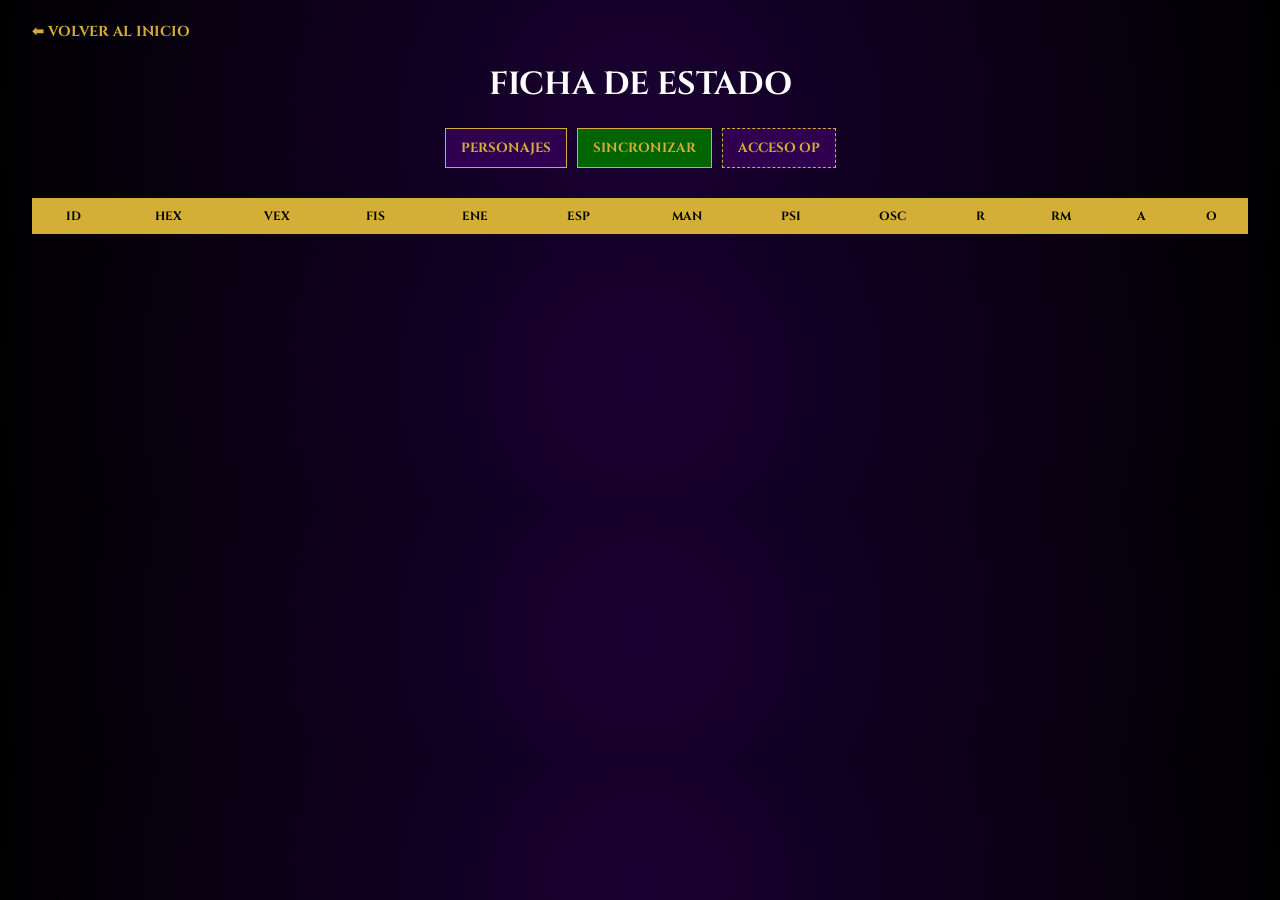
==== estadisticas/index.html @ 6cb8f5cd "Update index.html" ====
<!DOCTYPE html>
<html lang="es">
<head>
    <meta charset="UTF-8">
    <title>HEX - FICHA DE ESTADO</title>
    <link rel="icon" type="image/png" href="../img/icon.png"> 
    <link rel="stylesheet" href="../stylestats.css?v=5.0"> 
</head>
<body>
    <div class="container-hex">
        <div style="text-align: left; margin-bottom: 20px;"><a href="../index.html" style="color:#d4af37; text-decoration:none; font-weight:bold; font-size:0.9em;">⬅ VOLVER AL INICIO</a></div>
        <h1>FICHA DE ESTADO</h1>
        
        <nav>
            <button onclick="window.mostrarPagina('publico')">PERSONAJES</button>
            <button onclick="window.actualizarTodo()" style="background:#006400;">SINCRONIZAR</button>
            <button onclick="window.ejecutarSyncLog()" style="background:#2e004f; border-style: dashed;">ACCESO OP</button>
        </nav>

        <section id="pag-publico" class="pagina">
            <div id="contenedor-catalog" class="catalog-grid"></div>
            <div id="contenedor-tabla" class="table-container"></div>
        </section>

        <section id="pag-admin" class="pagina" style="display:none;">
            <div id="panel-op-central"></div>
        </section>
    </div>
    <script type="module" src="stats-main.js?v=5.0"></script>
</body>
</html>
---- stylestats.css ----
@import url('https://fonts.googleapis.com/css2?family=Cinzel:wght@400;700&display=swap');

body { 
    font-family: 'Cinzel', serif; background-color: #0a0014; color: #fff; 
    margin: 0; padding: 20px; background-image: radial-gradient(circle, #1a0033 0%, #000 100%); 
}

.container-hex { width: 98%; margin: 0 auto; max-width: 1400px; text-align: center; }

/* Botones y Navegación */
nav { display: flex; justify-content: center; gap: 10px; margin-bottom: 30px; }
button { 
    background: #2e004f; color: #d4af37; border: 1px solid #d4af37; 
    padding: 10px 15px; cursor: pointer; font-family: 'Cinzel'; font-weight: bold; transition: 0.3s;
}
button:hover { background: #d4af37; color: #000; }

/* Catálogo de Personajes 4x4 */
.catalog-grid { display: grid; grid-template-columns: repeat(4, 1fr); gap: 20px; margin-top: 20px; }
.personaje-card { 
    background: rgba(30, 0, 60, 0.8); border: 1px solid #d4af37; 
    padding: 15px; border-radius: 10px; cursor: pointer; transition: 0.3s;
}
.personaje-card:hover { transform: scale(1.02); border-color: #fff; }
.img-p { width: 100px; height: 100px; border-radius: 50%; border: 2px solid #d4af37; object-fit: cover; }

/* Barras de Vida/Hex */
.bar-container { background: #000; border: 1px solid #d4af3744; height: 22px; border-radius: 4px; position: relative; overflow: hidden; margin-top: 8px; }
.bar-fill { height: 100%; transition: width 1s ease; }
.bar-text { position: absolute; width: 100%; text-align: center; font-size: 0.7em; font-weight: bold; line-height: 22px; z-index: 2; color: #fff; text-shadow: 1px 1px 2px #000; }
.bar-red { background: linear-gradient(90deg, #600, #f00); }
.bar-purple { background: linear-gradient(90deg, #201, #9932cc); }

/* Tabla de Datos (A-P) */
.table-responsive { overflow-x: auto; margin-top: 30px; background: rgba(0,0,0,0.4); }
table { width: 100%; border-collapse: collapse; font-size: 0.75em; }
th { background: #d4af37; color: #000; padding: 10px; }
td { padding: 8px; border-bottom: 1px solid #d4af3722; text-align: center; }

/* Diseñador OP */
.designer-grid { display: grid; grid-template-columns: repeat(3, 1fr); gap: 10px; margin: 20px 0; }
input { background: #120024; color: #fff; border: 1px solid #d4af37; padding: 8px; width: 100%; box-sizing: border-box; }

@media (max-width: 900px) { .catalog-grid { grid-template-columns: repeat(2, 1fr); } }
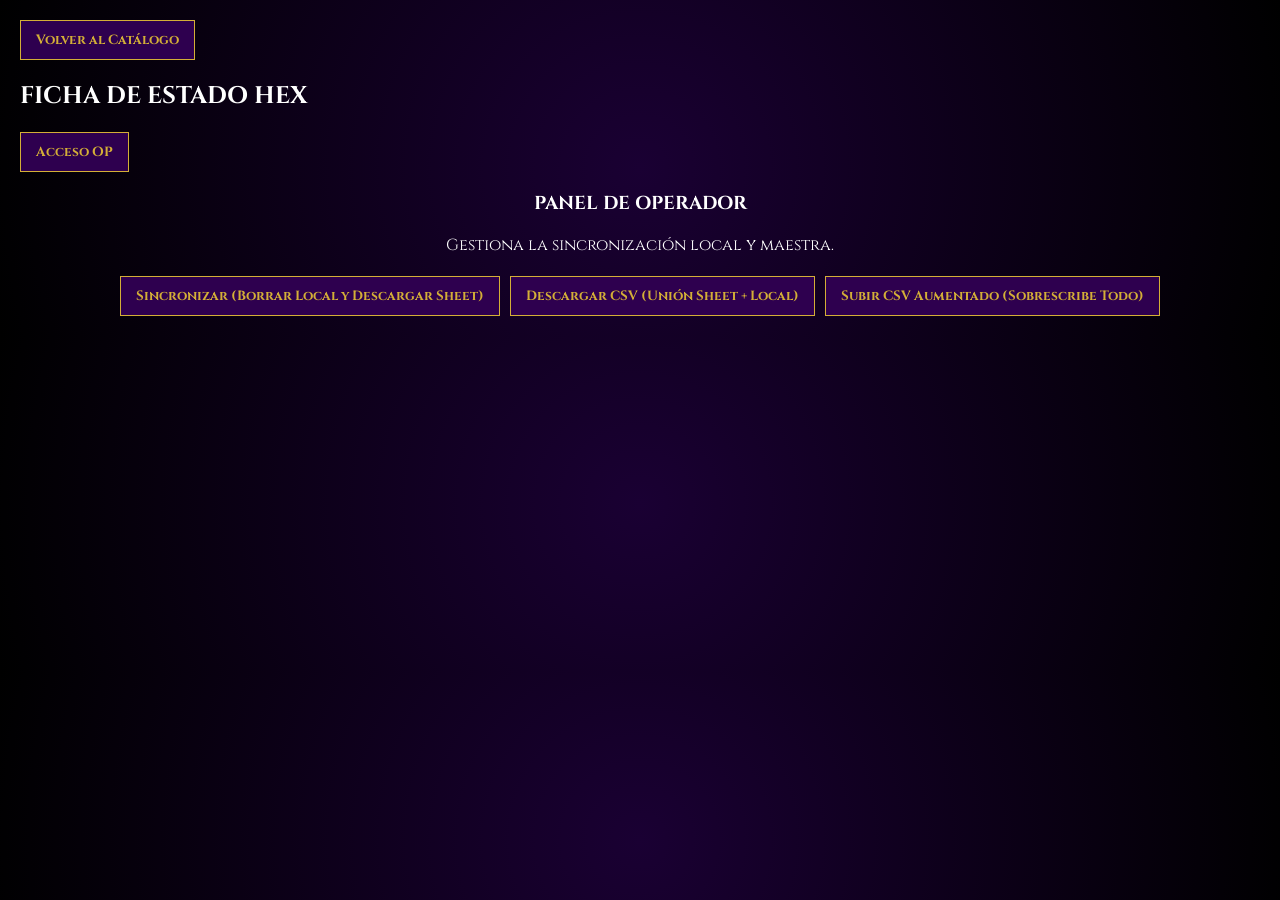
==== commit ba329701: "Update index.html" ====
--- a/estadisticas/index.html
+++ b/estadisticas/index.html
@@ -2,30 +2,31 @@
 <html lang="es">
 <head>
     <meta charset="UTF-8">
-    <title>HEX - FICHA DE ESTADO</title>
-    <link rel="icon" type="image/png" href="../img/icon.png"> 
-    <link rel="stylesheet" href="../stylestats.css?v=5.0"> 
+    <title>Ficha de Estado - HEX</title>
+    <link rel="stylesheet" href="../stylestats.css">
 </head>
 <body>
-    <div class="container-hex">
-        <div style="text-align: left; margin-bottom: 20px;"><a href="../index.html" style="color:#d4af37; text-decoration:none; font-weight:bold; font-size:0.9em;">⬅ VOLVER AL INICIO</a></div>
-        <h1>FICHA DE ESTADO</h1>
-        
-        <nav>
-            <button onclick="window.mostrarPagina('publico')">PERSONAJES</button>
-            <button onclick="window.actualizarTodo()" style="background:#006400;">SINCRONIZAR</button>
-            <button onclick="window.ejecutarSyncLog()" style="background:#2e004f; border-style: dashed;">ACCESO OP</button>
-        </nav>
+    <div class="nav-bar">
+        <button onclick="window.mostrarCatalogo()">Volver al Catálogo</button>
+        <h2>FICHA DE ESTADO HEX</h2>
+        <button onclick="window.abrirMenuOP()">Acceso OP</button>
+    </div>
 
-        <section id="pag-publico" class="pagina">
-            <div id="contenedor-catalog" class="catalog-grid"></div>
-            <div id="contenedor-tabla" class="table-container"></div>
-        </section>
+    <div id="vista-catalogo" class="catalogo-grid"></div>
+    <div id="vista-detalle" class="detalle-container oculto"></div>
+    
+    <div id="vista-op" class="detalle-container oculto" style="text-align: center;">
+        <h3>PANEL DE OPERADOR</h3>
+        <p>Gestiona la sincronización local y maestra.</p>
+        <div style="display: flex; gap: 10px; justify-content: center; flex-wrap: wrap; margin-top: 20px;">
+            <button onclick="window.forzarSincronizacion()" class="btn-green">Sincronizar (Borrar Local y Descargar Sheet)</button>
+            <button onclick="window.descargarAumentada()">Descargar CSV (Unión Sheet + Local)</button>
+            
+            <input type="file" id="subir-csv" accept=".csv" style="display: none;" onchange="window.subirAumentada(event)">
+            <button onclick="document.getElementById('subir-csv').click()" class="btn-red">Subir CSV Aumentado (Sobrescribe Todo)</button>
+        </div>
+    </div>
 
-        <section id="pag-admin" class="pagina" style="display:none;">
-            <div id="panel-op-central"></div>
-        </section>
-    </div>
-    <script type="module" src="stats-main.js?v=5.0"></script>
+    <script type="module" src="stats-main.js"></script>
 </body>
 </html>
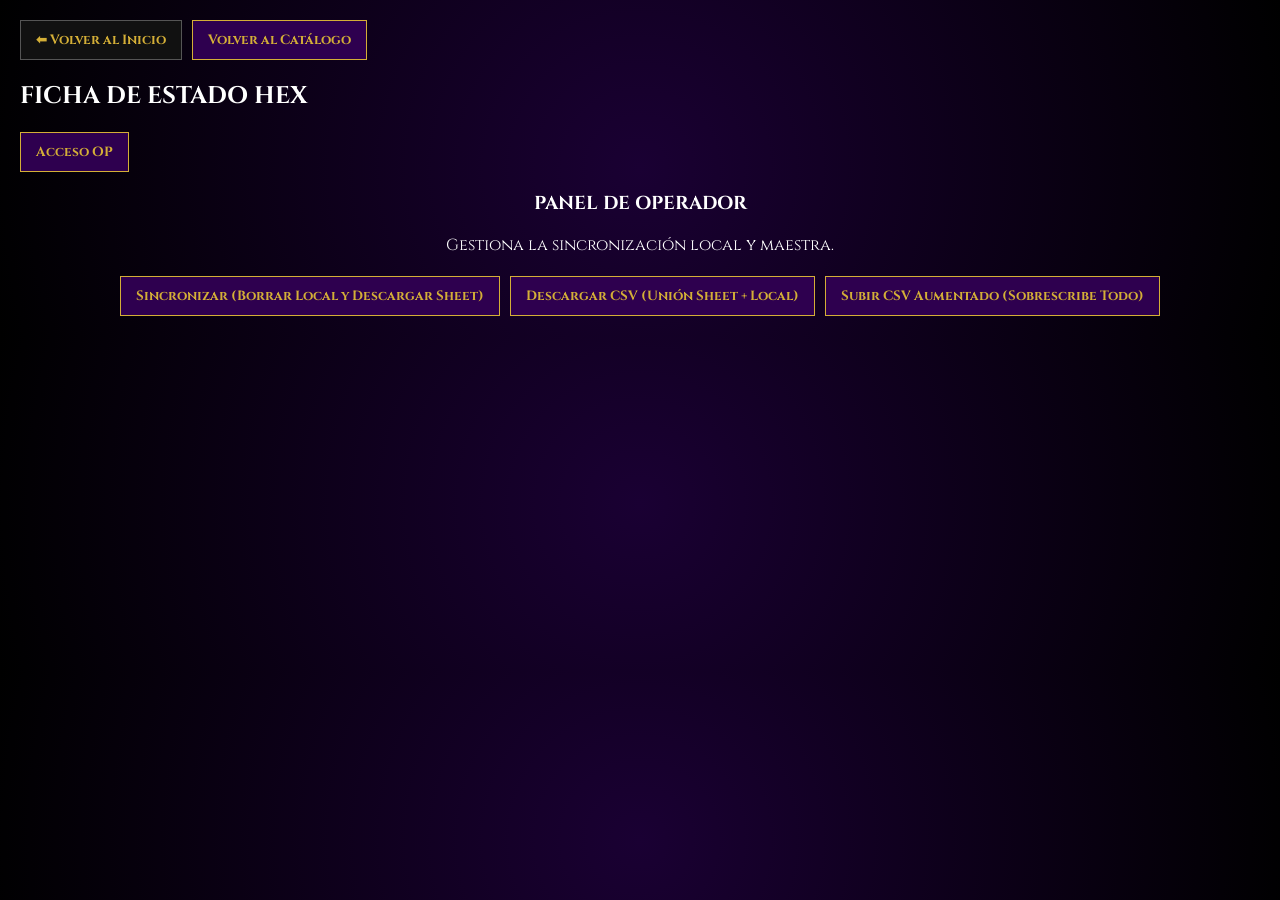
==== commit aa8b5873: "Update index.html" ====
--- a/estadisticas/index.html
+++ b/estadisticas/index.html
@@ -6,8 +6,11 @@
     <link rel="stylesheet" href="../stylestats.css">
 </head>
 <body>
-    <div class="nav-bar">
-        <button onclick="window.mostrarCatalogo()">Volver al Catálogo</button>
+<div class="nav-bar">
+        <div style="display: flex; gap: 10px;">
+            <button onclick="window.location.href='../index.html'" style="background: #111; border-color: #555;">⬅ Volver al Inicio</button>
+            <button onclick="window.mostrarCatalogo()">Volver al Catálogo</button>
+        </div>
         <h2>FICHA DE ESTADO HEX</h2>
         <button onclick="window.abrirMenuOP()">Acceso OP</button>
     </div>
@@ -30,3 +33,4 @@
     <script type="module" src="stats-main.js"></script>
 </body>
 </html>
+
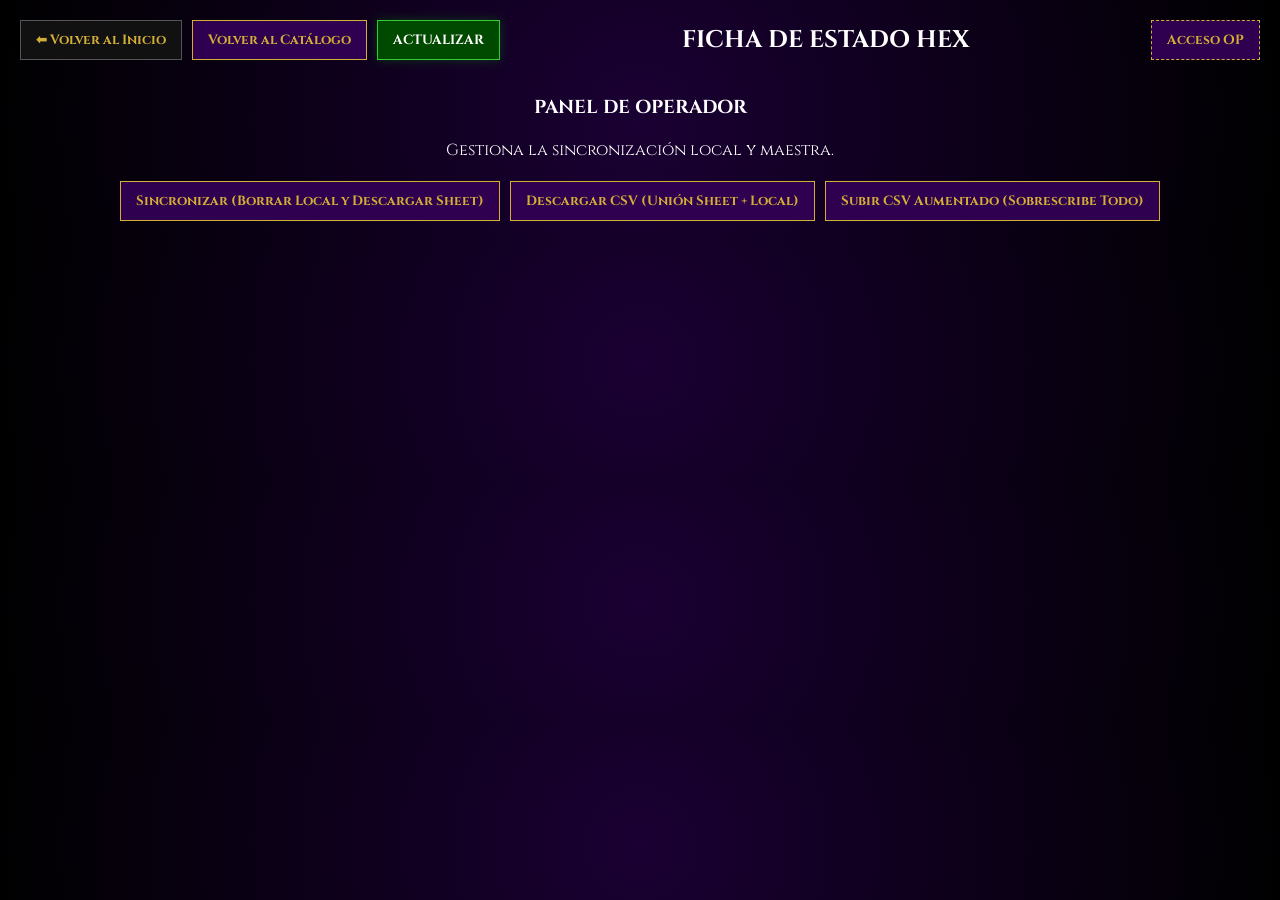
==== commit eef66883: "Update index.html" ====
--- a/estadisticas/index.html
+++ b/estadisticas/index.html
@@ -2,17 +2,19 @@
 <html lang="es">
 <head>
     <meta charset="UTF-8">
+    <meta name="viewport" content="width=device-width, initial-scale=1.0">
     <title>Ficha de Estado - HEX</title>
     <link rel="stylesheet" href="../stylestats.css">
 </head>
 <body>
-<div class="nav-bar">
-        <div style="display: flex; gap: 10px;">
+<div class="nav-bar" style="display: flex; justify-content: space-between; align-items: center; border-bottom: 1px solid var(--gold-dim); padding-bottom: 15px; margin-bottom: 20px;">
+        <div style="display: flex; gap: 10px; flex-wrap: wrap;">
             <button onclick="window.location.href='../index.html'" style="background: #111; border-color: #555;">⬅ Volver al Inicio</button>
             <button onclick="window.mostrarCatalogo()">Volver al Catálogo</button>
+            <button onclick="window.forzarSincronizacion()" style="background: #004a00; border-color: #32cd32; color: #fff; font-weight: bold; box-shadow: 0 0 10px rgba(0,255,0,0.2);">ACTUALIZAR</button>
         </div>
-        <h2>FICHA DE ESTADO HEX</h2>
-        <button onclick="window.abrirMenuOP()">Acceso OP</button>
+        <h2 style="margin: 0;">FICHA DE ESTADO HEX</h2>
+        <button onclick="window.abrirMenuOP()" style="border-style: dashed;">Acceso OP</button>
     </div>
 
     <div id="vista-catalogo" class="catalogo-grid"></div>
@@ -34,3 +36,5 @@
 </body>
 </html>
 
+
+
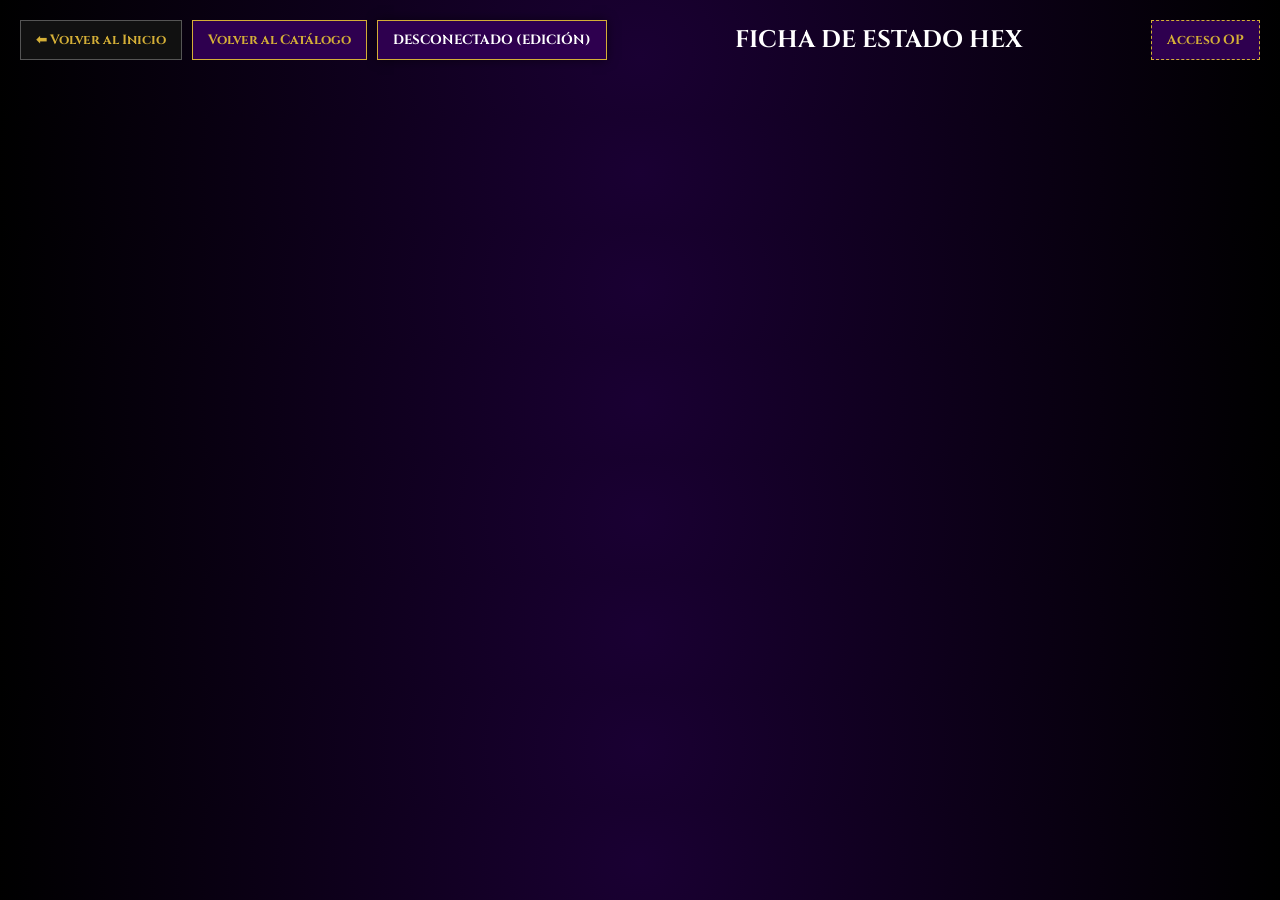
==== commit 53201502: "Update index.html" ====
--- a/estadisticas/index.html
+++ b/estadisticas/index.html
@@ -4,14 +4,15 @@
     <meta charset="UTF-8">
     <meta name="viewport" content="width=device-width, initial-scale=1.0">
     <title>Ficha de Estado - HEX</title>
-    <link rel="stylesheet" href="../stylestats.css">
+    <link rel="icon" type="image/png" href="../img/icon.png"> 
+    <link rel="stylesheet" href="../stylestats.css?v=1.1">
 </head>
 <body>
-<div class="nav-bar" style="display: flex; justify-content: space-between; align-items: center; border-bottom: 1px solid var(--gold-dim); padding-bottom: 15px; margin-bottom: 20px;">
+    <div class="nav-bar" style="display: flex; justify-content: space-between; align-items: center; border-bottom: 1px solid var(--gold-dim); padding-bottom: 15px; margin-bottom: 20px;">
         <div style="display: flex; gap: 10px; flex-wrap: wrap;">
             <button onclick="window.location.href='../index.html'" style="background: #111; border-color: #555;">⬅ Volver al Inicio</button>
             <button onclick="window.mostrarCatalogo()">Volver al Catálogo</button>
-            <button onclick="window.forzarSincronizacion()" style="background: #004a00; border-color: #32cd32; color: #fff; font-weight: bold; box-shadow: 0 0 10px rgba(0,255,0,0.2);">ACTUALIZAR</button>
+           <button id="btn-sync" onclick="window.toggleSync()" style="color: #fff; font-weight: bold; box-shadow: 0 0 10px rgba(0,0,0,0.5);">DESCONECTADO (EDICIÓN)</button>
         </div>
         <h2 style="margin: 0;">FICHA DE ESTADO HEX</h2>
         <button onclick="window.abrirMenuOP()" style="border-style: dashed;">Acceso OP</button>
@@ -21,20 +22,10 @@
     <div id="vista-detalle" class="detalle-container oculto"></div>
     
     <div id="vista-op" class="detalle-container oculto" style="text-align: center;">
-        <h3>PANEL DE OPERADOR</h3>
-        <p>Gestiona la sincronización local y maestra.</p>
-        <div style="display: flex; gap: 10px; justify-content: center; flex-wrap: wrap; margin-top: 20px;">
-            <button onclick="window.forzarSincronizacion()" class="btn-green">Sincronizar (Borrar Local y Descargar Sheet)</button>
-            <button onclick="window.descargarAumentada()">Descargar CSV (Unión Sheet + Local)</button>
-            
-            <input type="file" id="subir-csv" accept=".csv" style="display: none;" onchange="window.subirAumentada(event)">
-            <button onclick="document.getElementById('subir-csv').click()" class="btn-red">Subir CSV Aumentado (Sobrescribe Todo)</button>
         </div>
-    </div>
 
     <script type="module" src="stats-main.js"></script>
 </body>
 </html>
 
 
-
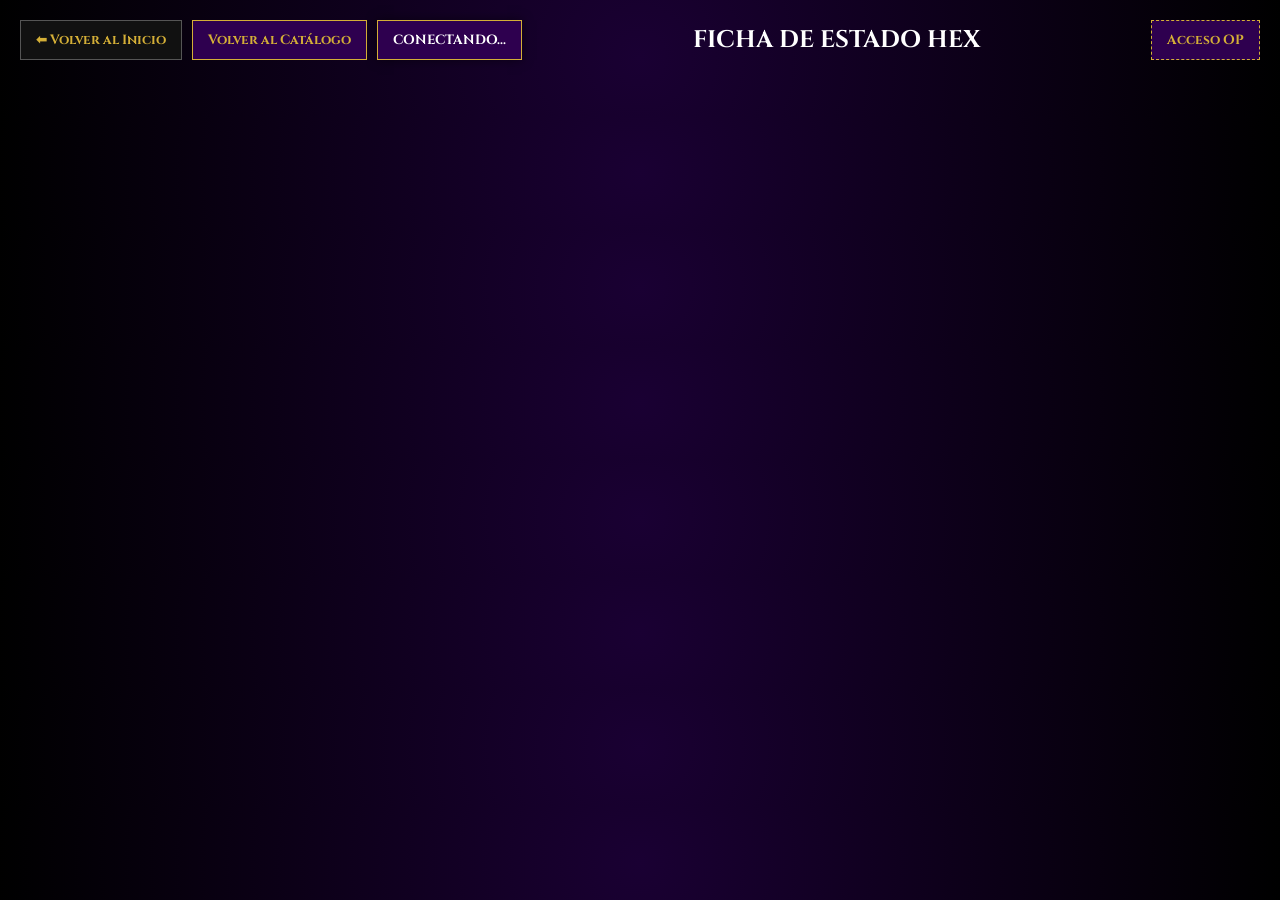
==== commit eeacaea3: "Update index.html" ====
--- a/estadisticas/index.html
+++ b/estadisticas/index.html
@@ -12,7 +12,7 @@
         <div style="display: flex; gap: 10px; flex-wrap: wrap;">
             <button onclick="window.location.href='../index.html'" style="background: #111; border-color: #555;">⬅ Volver al Inicio</button>
             <button onclick="window.mostrarCatalogo()">Volver al Catálogo</button>
-           <button id="btn-sync" onclick="window.toggleSync()" style="color: #fff; font-weight: bold; box-shadow: 0 0 10px rgba(0,0,0,0.5);">DESCONECTADO (EDICIÓN)</button>
+          <button id="btn-sync" onclick="window.toggleSync()" style="color: #fff; font-weight: bold; box-shadow: 0 0 10px rgba(0,0,0,0.5);">CONECTANDO...</button>
         </div>
         <h2 style="margin: 0;">FICHA DE ESTADO HEX</h2>
         <button onclick="window.abrirMenuOP()" style="border-style: dashed;">Acceso OP</button>
@@ -29,3 +29,4 @@
 </html>
 
 
+
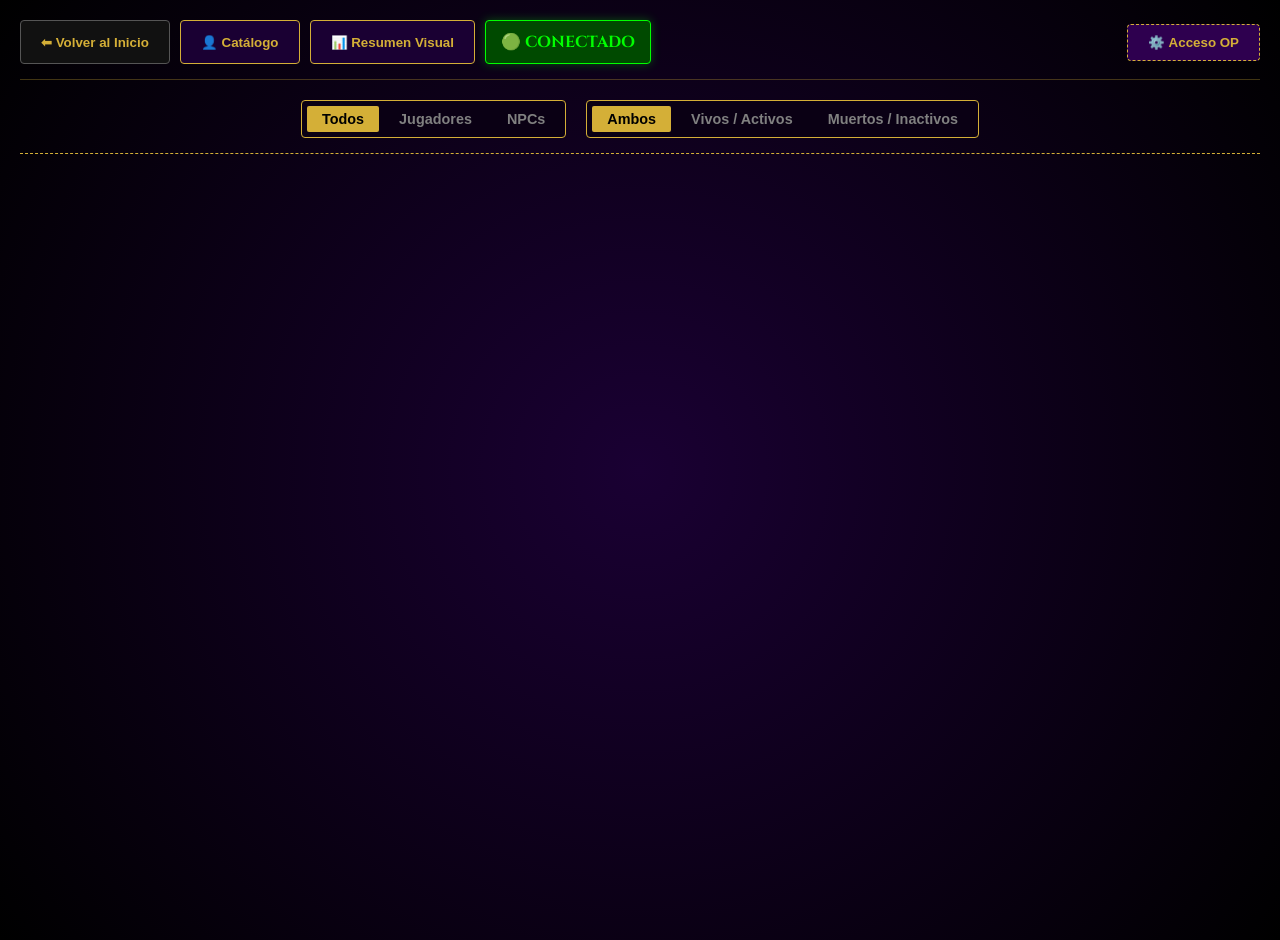
==== commit c3dbc596: "Update index.html" ====
--- a/estadisticas/index.html
+++ b/estadisticas/index.html
@@ -5,28 +5,27 @@
     <meta name="viewport" content="width=device-width, initial-scale=1.0">
     <title>Ficha de Estado - HEX</title>
     <link rel="icon" type="image/png" href="../img/icon.png"> 
-    <link rel="stylesheet" href="../stylestats.css?v=1.1">
+    <link rel="stylesheet" href="../stylestats.css?v=2.2">
 </head>
 <body>
     <div class="nav-bar" style="display: flex; justify-content: space-between; align-items: center; border-bottom: 1px solid var(--gold-dim); padding-bottom: 15px; margin-bottom: 20px;">
         <div style="display: flex; gap: 10px; flex-wrap: wrap;">
             <button onclick="window.location.href='../index.html'" style="background: #111; border-color: #555;">⬅ Volver al Inicio</button>
-            <button onclick="window.mostrarCatalogo()">Volver al Catálogo</button>
-          <button id="btn-sync" onclick="window.toggleSync()" style="color: #fff; font-weight: bold; box-shadow: 0 0 10px rgba(0,0,0,0.5);">CONECTANDO...</button>
+            <button onclick="window.mostrarCatalogo()">👤 Catálogo</button>
+            <button onclick="window.mostrarResumen()">📊 Resumen Visual</button>
+            <span style="background: #004a00; color: #00ff00; border: 1px solid #00ff00; padding: 10px 15px; border-radius: 4px; font-weight: bold; box-shadow: 0 0 10px rgba(0,255,0,0.3); cursor:default; display:flex; align-items:center;">🟢 CONECTADO</span>
         </div>
-        <h2 style="margin: 0;">FICHA DE ESTADO HEX</h2>
-        <button onclick="window.abrirMenuOP()" style="border-style: dashed;">Acceso OP</button>
+        <h2 style="margin: 0; display:none;">FICHA DE ESTADO HEX</h2>
+        <button onclick="window.abrirMenuOP()" style="border-style: dashed; background:#2e004f;">⚙️ Acceso OP</button>
     </div>
 
     <div id="vista-catalogo" class="catalogo-grid"></div>
+    <div id="vista-resumen" class="detalle-container oculto" style="max-width:1400px; background:transparent; border:none;"></div>
     <div id="vista-detalle" class="detalle-container oculto"></div>
-    
-    <div id="vista-op" class="detalle-container oculto" style="text-align: center;">
-        </div>
+    <div id="vista-op" class="detalle-container oculto" style="text-align: center;"></div>
+
+    <button id="btn-sync-global" class="btn-sync-float oculto" onclick="window.ejecutarSincronizacion()"></button>
 
     <script type="module" src="stats-main.js"></script>
 </body>
 </html>
-
-
-
--- a/stylestats.css
+++ b/stylestats.css
@@ -1,44 +1,125 @@
 @import url('https://fonts.googleapis.com/css2?family=Cinzel:wght@400;700&display=swap');
 
-body { 
-    font-family: 'Cinzel', serif; background-color: #0a0014; color: #fff; 
-    margin: 0; padding: 20px; background-image: radial-gradient(circle, #1a0033 0%, #000 100%); 
+:root {
+    --bg-dark: #120024; --gold: #d4af37; --gold-dim: rgba(212, 175, 55, 0.3);
+    --red-life: #cc0000; --blue-life: #4a90e2;
+    --gold-dark: #b8860b; --gold-light: #ffd700; 
+    --blue-life-dark: #1a4b8c; --blue-life-light: #4a90e2; --cyan-magic: #00ffff;
 }
 
-.container-hex { width: 98%; margin: 0 auto; max-width: 1400px; text-align: center; }
+body { font-family: 'Cinzel', serif; background-color: var(--bg-dark); background-image: radial-gradient(circle, #1a0033 0%, #000 100%); color: #ffffff; margin: 0; padding: 20px; min-height: 100vh; text-align: center; }
+h1, h2, h3 { color: var(--gold); text-shadow: 0 0 10px rgba(212, 175, 55, 0.5); }
 
-/* Botones y Navegación */
-nav { display: flex; justify-content: center; gap: 10px; margin-bottom: 30px; }
-button { 
-    background: #2e004f; color: #d4af37; border: 1px solid #d4af37; 
-    padding: 10px 15px; cursor: pointer; font-family: 'Cinzel'; font-weight: bold; transition: 0.3s;
+button { background: #1a0033; border: 1px solid var(--gold); color: var(--gold); padding: 10px 20px; cursor: pointer; border-radius: 4px; font-weight: bold; transition: all 0.2s; }
+button:hover:not(:disabled) { background: var(--gold); color: var(--bg-dark); }
+button:disabled { opacity: 0.5; cursor: not-allowed; }
+
+.catalogo-grid { display: grid; grid-template-columns: repeat(auto-fill, minmax(200px, 1fr)); gap: 20px; max-width: 1000px; margin: 0 auto; }
+.char-card { background: #150029; border: 1px solid var(--gold-dim); border-radius: 8px; padding: 15px; cursor: pointer; transition: transform 0.2s; }
+.char-card:hover { transform: scale(1.05); border-color: var(--gold); }
+.char-card img { width: 100px; height: 100px; border-radius: 50%; border: 2px solid var(--gold); object-fit: cover; }
+.char-card h3 { margin: 10px 0 5px 0; font-size: 1.2em; }
+.char-card p { margin: 0; font-size: 0.9em; color: #aaa; }
+
+.detalle-container { max-width: 1000px; margin: 0 auto; background: #150029; border: 1px solid var(--gold); padding: 20px; border-radius: 8px; text-align: left; }
+
+.circle-wrap { display: flex; justify-content: space-around; margin: 20px 0; text-align: center; }
+.stat-circle { width: 120px; height: 120px; border-radius: 50%; display: flex; flex-direction: column; align-items: center; justify-content: center; background: #222; position: relative; }
+.stat-circle .inner { position: absolute; width: 100px; height: 100px; background: var(--bg-dark); border-radius: 50%; display: flex; flex-direction: column; justify-content: center; align-items: center; z-index: 2; }
+.stat-circle strong { font-size: 1.5em; color: var(--gold); }
+.stat-circle span { font-size: 0.8em; color: #aaa; }
+
+.health-box { border: 1px solid var(--gold-dim); padding: 10px; margin-bottom: 10px; border-radius: 4px; }
+.health-grid { display: flex; flex-wrap: wrap; gap: 5px; margin-top: 5px; }
+.heart-red { width: 15px; height: 15px; background: var(--red-life); border-radius: 50%; display:inline-block; }
+.heart-red.empty { background: transparent; border: 1px solid var(--red-life); }
+.heart-blue { width: 15px; height: 15px; background: var(--blue-life); clip-path: polygon(50% 0%, 100% 25%, 100% 75%, 50% 100%, 0% 75%, 0% 25%); display:inline-block; }
+.guard-gold { width: 15px; height: 15px; background: var(--gold); transform: rotate(45deg); margin: 3px; display:inline-block; }
+.guard-gold.empty { background: transparent; border: 1px solid var(--gold); }
+
+.affinities-grid { display: grid; grid-template-columns: repeat(3, 1fr); gap: 10px; }
+.affinity-box { background: #0a0014; border: 1px dashed var(--gold-dim); padding: 10px; text-align: center; border-radius: 4px; }
+.affinity-box span { display: block; font-size: 1.2em; font-weight: bold; color: white; }
+.affinity-box label { font-size: 0.7em; color: var(--gold); text-transform: uppercase; }
+
+.spell-grid-4 { display: grid; grid-template-columns: repeat(4, 1fr); gap: 10px; margin-top: 15px; }
+.spell-button { background: #0a0014; border: 1px solid #1a4b8c; padding: 10px; text-align: center; font-size: 0.85em; font-weight: bold; color: var(--gold-light); border-radius: 4px; transition: 0.2s; cursor: pointer; overflow: hidden; white-space: nowrap; text-overflow: ellipsis; font-family: 'Cinzel', serif; position: relative; }
+.spell-button:hover { background: #1a4b8c; color: white; border-color: var(--cyan-magic); box-shadow: 0 0 10px rgba(0, 255, 255, 0.3); }
+
+/* SISTEMA DE COPIADO SILENCIOSO (TOOLTIPS GLOBALES) */
+.floating-tooltip { position: absolute; background: var(--gold); color: #000; padding: 5px 10px; border-radius: 4px; font-weight: bold; font-family: sans-serif; font-size: 0.85rem; pointer-events: none; z-index: 9999; animation: floatUp 0.5s ease-out forwards; box-shadow: 0 4px 8px rgba(0,0,0,0.5); border: 1px solid #fff; transform: translateX(-50%); }
+@keyframes floatUp { 0% { opacity: 1; margin-top: 0; } 100% { opacity: 0; margin-top: -30px; } }
+.copy-wrap { cursor: pointer; transition: 0.2s; position:relative; }
+.copy-wrap:hover { filter: brightness(1.3); }
+
+/* RESUMEN VISUAL REDISEÑADO EN 2 COLUMNAS */
+.resumen-grid { display: grid; grid-template-columns: 1fr 1fr; gap: 20px; max-width: 1400px; margin: 0 auto; }
+.resumen-row { display: flex; align-items: flex-start; background: #0a0014; border: 1px solid var(--gold); padding: 15px; border-radius: 8px; gap: 15px; box-shadow: 0 5px 15px rgba(0,0,0,0.5); }
+.resumen-left { flex: 0 0 110px; text-align: center; border-right: 1px dashed var(--gold-dim); padding-right: 10px; }
+.resumen-left img { width: 80px; height: 80px; border-radius: 50%; border: 2px solid var(--gold); object-fit: cover; }
+.resumen-right { flex: 1; text-align: left; display: flex; flex-direction: column; gap: 10px; justify-content: center; }
+.resumen-badges { display: flex; gap: 10px; font-size: 0.8em; flex-wrap: wrap; align-items: center; }
+.resumen-badges span { padding: 4px 8px; border-radius: 4px; display: flex; align-items: center; gap: 5px; }
+
+.hex-label { font-size: 1.5em; color: var(--gold-light); font-weight: bold; text-shadow: 0 0 10px rgba(255, 215, 0, 0.5); margin-top: 5px; display: block; }
+.vex-label { font-size: 1.1em; color: var(--blue-life); font-weight: bold; text-shadow: 0 0 10px rgba(74, 144, 226, 0.5); display: block; margin-top: -2px; }
+
+.oculto { display: none !important; }
+.nav-bar { display: flex; justify-content: space-between; margin-bottom: 20px; padding-bottom: 10px; border-bottom: 1px solid var(--gold-dim); }
+
+.filter-group { display: flex; gap: 5px; background: #0a0014; border: 1px solid var(--gold); padding: 5px; border-radius: 4px; }
+.filter-group button { background: transparent; border: none; color: gray; padding: 5px 15px; font-size: 0.9em; }
+.filter-group button.btn-active { background: var(--gold); color: black; border-radius: 2px; }
+
+/* PANELES DE EDICIÓN OP EN 3 COLUMNAS */
+.edit-grid-3 { display: grid; grid-template-columns: repeat(3, 1fr); gap: 15px; margin-top: 15px; }
+.edit-grid { display: grid; grid-template-columns: repeat(auto-fill, minmax(180px, 1fr)); gap: 15px; margin-top: 15px; }
+.edit-card { background: #150029; border: 1px solid var(--gold); padding: 10px; border-radius: 4px; text-align: center; }
+.edit-card h4 { margin: 0 0 10px 0; color: #fff; font-size: 0.85em; text-transform: uppercase; }
+.edit-card span { display: block; margin-bottom: 10px; color: var(--gold); font-weight: bold; font-size: 1.5em; }
+.btn-row { display: flex; gap: 5px; margin-bottom: 5px; }
+.btn-row button { flex: 1; padding: 6px; font-size: 1em; margin: 0; border-radius: 2px; }
+
+.btn-plus { background: #330066; color: white; border-color: #5500aa; }
+.btn-minus { background: #660000; color: white; border-color: #aa0000; }
+.btn-plus5 { background: #004a4a; color: white; border-color: #008888; }
+.btn-minus5 { background: #4a0000; color: white; border-color: #880000; }
+
+.btn-plus:hover { background: #5500aa; }
+.btn-minus:hover { background: #aa0000; }
+.btn-plus5:hover { background: #008888; }
+.btn-minus5:hover { background: #880000; }
+
+.btn-sync-float { position: fixed; bottom: 30px; right: 30px; background: linear-gradient(145deg, #aa0000, #ff4444); color: white; padding: 15px 25px; border-radius: 50px; font-weight: bold; font-size: 1.1em; border: 2px solid #fff; box-shadow: 0 5px 20px rgba(255,0,0,0.6); z-index: 9999; cursor: pointer; animation: pulse 2s infinite; }
+@keyframes pulse { 0% { transform: scale(1); } 50% { transform: scale(1.05); } 100% { transform: scale(1); } }
+
+.player-card { border: 2px solid var(--gold); box-shadow: 0 0 15px rgba(212, 175, 55, 0.4); background: #1e0535; }
+.inactive-card { opacity: 0.4; filter: grayscale(1); transition: 0.3s; }
+.inactive-card:hover { opacity: 0.8; filter: grayscale(0.5); }
+
+.status-container { display: flex; flex-wrap: wrap; gap: 8px; margin-top: 10px; }
+.status-badge { padding: 4px 10px; border-radius: 4px; font-size: 0.75em; font-weight: bold; text-transform: uppercase; border: 1px solid #fff; box-shadow: 2px 2px 0px #000; position: relative; cursor: help; overflow: visible !important; }
+.status-badge .tooltiptext { visibility: hidden; width: 250px; background-color: #000; color: #fff; text-align: center; border-radius: 6px; padding: 10px; border: 1px solid var(--gold); position: absolute; z-index: 100; bottom: 135%; left: 50%; transform: translateX(-50%); opacity: 0; transition: opacity 0.3s; font-size: 0.9em; text-transform: none; font-weight: normal; box-shadow: 0 5px 15px rgba(0,0,0,0.8); pointer-events: none; white-space: normal; line-height: 1.4; }
+.status-badge::after { content: ""; position: absolute; top: -5px; left: 50%; transform: translateX(-50%); border-width: 6px; border-style: solid; border-color: var(--gold) transparent transparent transparent; visibility: hidden; opacity: 0; transition: opacity 0.3s; }
+.status-badge:hover .tooltiptext, .status-badge:hover::after { visibility: visible; opacity: 1; }
+
+.status-toggle { background: #111; color: gray; border: 1px solid #333; padding: 10px; cursor: pointer; border-radius: 4px; transition: 0.2s; font-size: 0.8em; font-weight: bold; text-transform: uppercase; }
+.status-toggle.active { background: var(--gold); color: black; border-color: white; }
+
+@media (max-width: 768px) {
+    body { padding-bottom: 90px !important; padding-left: 10px !important; padding-right: 10px !important; }
+    .nav-bar { position: fixed !important; bottom: 0 !important; left: 0 !important; width: 100% !important; background: rgba(18, 0, 36, 0.98) !important; border-top: 2px solid var(--gold) !important; border-bottom: none !important; padding: 10px 5px !important; margin: 0 !important; justify-content: space-around !important; z-index: 9999 !important; box-shadow: 0 -5px 15px rgba(0,0,0,0.8); display: flex !important; }
+    .nav-bar h2 { display: none !important; }
+    .nav-bar > div { display: flex !important; width: 75% !important; justify-content: space-around !important; gap: 5px !important; }
+    .nav-bar button, .nav-bar span { font-size: 0.65em !important; padding: 10px 2px !important; flex: 1; text-align: center; border-radius: 4px; }
+    .catalogo-grid { grid-template-columns: repeat(2, 1fr) !important; gap: 10px !important; }
+    .resumen-grid { grid-template-columns: 1fr !important; } 
+    .filter-group { display: grid !important; grid-template-columns: 1fr 1fr 1fr !important; gap: 5px !important; width: 100%; }
+    .spell-grid-4 { grid-template-columns: repeat(2, 1fr) !important; }
+    .edit-grid-3 { grid-template-columns: 1fr !important; } 
+    .resumen-row { flex-direction: column !important; text-align: center !important; }
+    .resumen-left { border-right: none; border-bottom: 1px dashed var(--gold-dim); padding-right: 0; padding-bottom: 15px; }
+    .resumen-badges { justify-content: center; }
+    .stat-circle { width: 90px !important; height: 90px !important; margin: 5px !important; }
+    .stat-circle .inner { width: 74px !important; height: 74px !important; font-size: 0.9em !important; }
 }
-button:hover { background: #d4af37; color: #000; }
-
-/* Catálogo de Personajes 4x4 */
-.catalog-grid { display: grid; grid-template-columns: repeat(4, 1fr); gap: 20px; margin-top: 20px; }
-.personaje-card { 
-    background: rgba(30, 0, 60, 0.8); border: 1px solid #d4af37; 
-    padding: 15px; border-radius: 10px; cursor: pointer; transition: 0.3s;
-}
-.personaje-card:hover { transform: scale(1.02); border-color: #fff; }
-.img-p { width: 100px; height: 100px; border-radius: 50%; border: 2px solid #d4af37; object-fit: cover; }
-
-/* Barras de Vida/Hex */
-.bar-container { background: #000; border: 1px solid #d4af3744; height: 22px; border-radius: 4px; position: relative; overflow: hidden; margin-top: 8px; }
-.bar-fill { height: 100%; transition: width 1s ease; }
-.bar-text { position: absolute; width: 100%; text-align: center; font-size: 0.7em; font-weight: bold; line-height: 22px; z-index: 2; color: #fff; text-shadow: 1px 1px 2px #000; }
-.bar-red { background: linear-gradient(90deg, #600, #f00); }
-.bar-purple { background: linear-gradient(90deg, #201, #9932cc); }
-
-/* Tabla de Datos (A-P) */
-.table-responsive { overflow-x: auto; margin-top: 30px; background: rgba(0,0,0,0.4); }
-table { width: 100%; border-collapse: collapse; font-size: 0.75em; }
-th { background: #d4af37; color: #000; padding: 10px; }
-td { padding: 8px; border-bottom: 1px solid #d4af3722; text-align: center; }
-
-/* Diseñador OP */
-.designer-grid { display: grid; grid-template-columns: repeat(3, 1fr); gap: 10px; margin: 20px 0; }
-input { background: #120024; color: #fff; border: 1px solid #d4af37; padding: 8px; width: 100%; box-sizing: border-box; }
-
-@media (max-width: 900px) { .catalog-grid { grid-template-columns: repeat(2, 1fr); } }
